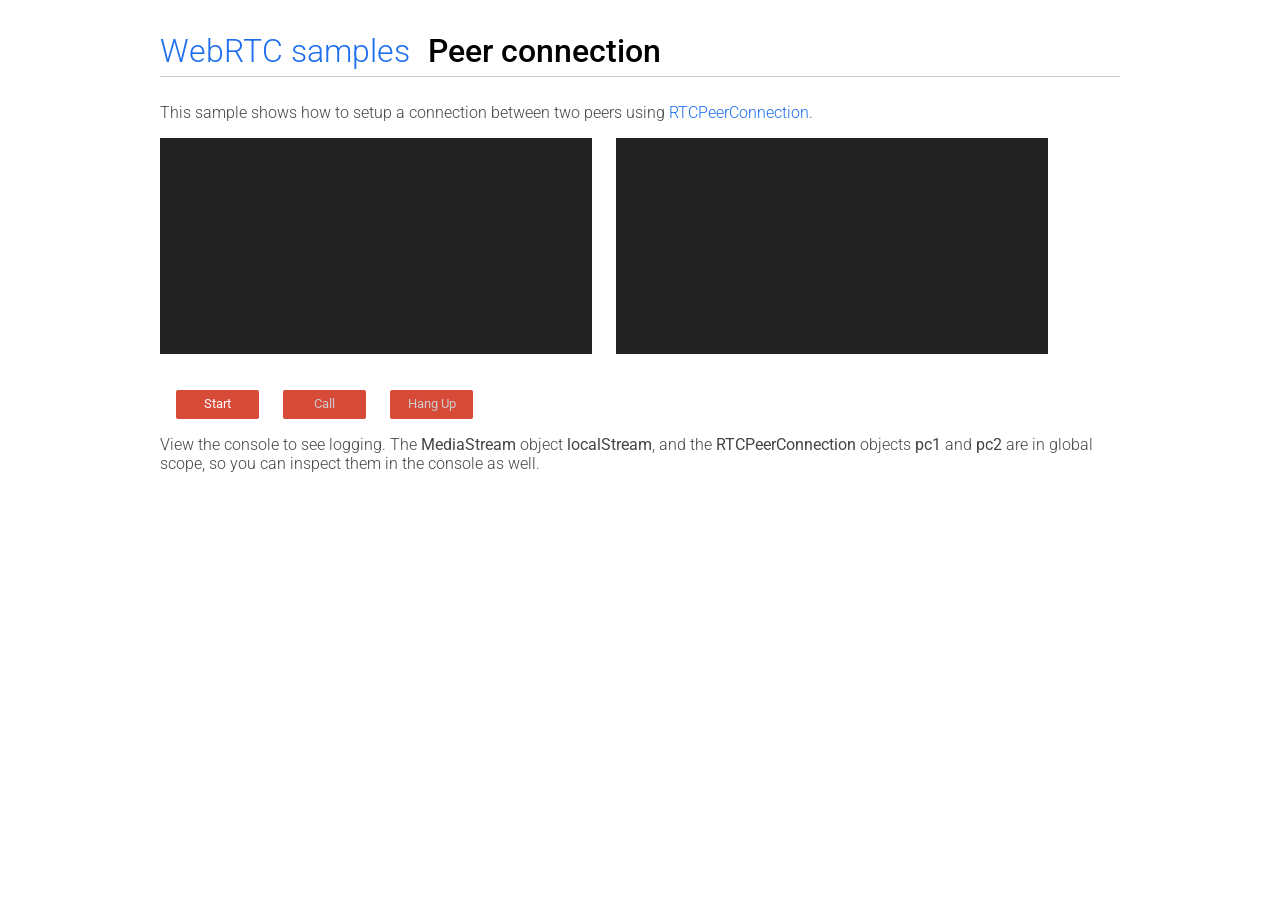
==== src/main/resources/static/index.html @ 004f779a "Adding server spring boot project" ====
<!DOCTYPE html>

<html>
<head>

    <meta charset="utf-8">
    <meta name="description" content="WebRTC code samples">
    <meta name="viewport" content="width=device-width, user-scalable=yes, initial-scale=1, maximum-scale=1">
    <meta itemprop="description" content="Client-side WebRTC code samples">
    <meta itemprop="name" content="WebRTC code samples">
    <meta name="mobile-web-app-capable" content="yes">
    <meta id="theme-color" name="theme-color" content="#ffffff">
    
    <base target="_blank">

    <title>Peer connection</title>

    <link rel="icon" sizes="192x192" href="../../../images/webrtc-icon-192x192.png">
    <link href="//fonts.googleapis.com/css?family=Roboto:300,400,500,700" rel="stylesheet" type="text/css">
    <link rel="stylesheet" href="css/main.css"/>

</head>

<body>

<div id="container">
    <h1><a href="//webrtc.github.io/samples/" title="WebRTC samples homepage">WebRTC samples</a>
        <span>Peer connection</span></h1>

    <p>This sample shows how to setup a connection between two peers using
        <a href="https://developer.mozilla.org/en-US/docs/Web/API/RTCPeerConnection">RTCPeerConnection</a>.
    </p>

    <video id="localVideo" playsinline autoplay muted></video>
    <video id="remoteVideo" playsinline autoplay></video>

    <div class="box">
        <button id="startButton">Start</button>
        <button id="callButton">Call</button>
        <button id="hangupButton">Hang Up</button>
    </div>

    <p>View the console to see logging. The <code>MediaStream</code> object <code>localStream</code>, and the <code>RTCPeerConnection</code>
        objects <code>pc1</code> and <code>pc2</code> are in global scope, so you can inspect them in the console as
        well.</p>
</div>

<script src="https://webrtc.github.io/adapter/adapter-latest.js"></script>
<script src="js/main.js" async></script>

<script src="../../../js/lib/ga.js"></script>
</body>
</html>
---- src/main/resources/static/css/main.css ----
/* main css portion */
 
 .hidden {
    display: none;
  }
  
  .highlight {
    background-color: #eee;
    font-size: 1.2em;
    margin: 0 0 30px 0;
    padding: 0.2em 1.5em;
  }
  
  .warning {
    color: red;
    font-weight: 400;
  }
  
  @media screen and (min-width: 1000px) {
    /* hack! to detect non-touch devices */
    div#links a {
      line-height: 0.8em;
    }
  }
  
  audio {
    max-width: 100%;
  }
  
  body {
    font-family: 'Roboto', sans-serif;
    font-weight: 300;
    margin: 0;
    padding: 1em;
    word-break: break-word;
  }
  
  button {
    background-color: #d84a38;
    border: none;
    border-radius: 2px;
    color: white;
    font-family: 'Roboto', sans-serif;
    font-size: 0.8em;
    margin: 0 0 1em 0;
    padding: 0.5em 0.7em 0.6em 0.7em;
  }
  
  button:active {
    background-color: #cf402f;
  }
  
  button:hover {
    background-color: #cf402f;
  }
  
  button[disabled] {
    color: #ccc;
  }
  
  button[disabled]:hover {
    background-color: #d84a38;
  }
  
  canvas {
    background-color: #ccc;
    max-width: 100%;
    width: 100%;
  }
  
  code {
    font-family: 'Roboto', sans-serif;
    font-weight: 400;
  }
  
  div#container {
    margin: 0 auto 0 auto;
    max-width: 60em;
    padding: 1em 1.5em 1.3em 1.5em;
  }
  
  div#links {
    padding: 0.5em 0 0 0;
  }
  
  h1 {
    border-bottom: 1px solid #ccc;
    font-family: 'Roboto', sans-serif;
    font-weight: 500;
    margin: 0 0 0.8em 0;
    padding: 0 0 0.2em 0;
  }
  
  h2 {
    color: #444;
    font-weight: 500;
  }
  
  h3 {
    border-top: 1px solid #eee;
    color: #666;
    font-weight: 500;
    margin: 10px 0 10px 0;
    white-space: nowrap;
  }
  
  li {
    margin: 0 0 0.4em 0;
  }
  
  html {
    /* avoid annoying page width change
    when moving from the home page */
    overflow-y: scroll;
  }
  
  img {
    border: none;
    max-width: 100%;
  }
  
  input[type=radio] {
    position: relative;
    top: -1px;
  }
  
  p {
    color: #444;
    font-weight: 300;
  }
  
  p#data {
    border-top: 1px dotted #666;
    font-family: Courier New, monospace;
    line-height: 1.3em;
    max-height: 1000px;
    overflow-y: auto;
    padding: 1em 0 0 0;
  }
  
  p.borderBelow {
    border-bottom: 1px solid #aaa;
    padding: 0 0 20px 0;
  }
  
  section p:last-of-type {
    margin: 0;
  }
  
  section {
    border-bottom: 1px solid #eee;
    margin: 0 0 30px 0;
    padding: 0 0 20px 0;
  }
  
  section:last-of-type {
    border-bottom: none;
    padding: 0 0 1em 0;
  }
  
  select {
    margin: 0 1em 1em 0;
    position: relative;
    top: -1px;
  }
  
  h1 span {
    white-space: nowrap;
  }
  
  a {
    color: #1D6EEE;
    font-weight: 300;
    text-decoration: none;
  }
  
  h1 a {
    font-weight: 300;
    margin: 0 10px 0 0;
    white-space: nowrap;
  }
  
  a:hover {
    color: #3d85c6;
    text-decoration: underline;
  }
  
  a#viewSource {
    display: block;
    margin: 1.3em 0 0 0;
    border-top: 1px solid #999;
    padding: 1em 0 0 0;
  }
  
  div#errorMsg p {
    color: #F00;
  }
  
  div#links a {
    display: block;
    line-height: 1.3em;
    margin: 0 0 1.5em 0;
  }
  
  div.outputSelector {
    margin: -1.3em 0 2em 0;
  }
  
  p.description {
    margin: 0 0 0.5em 0;
  }
  
  strong {
    font-weight: 500;
  }
  
  textarea {
    resize: none;
    font-family: 'Roboto', sans-serif;
  }
  
  video {
    background: #222;
    margin: 0 0 20px 0;
    --width: 100%;
    width: var(--width);
    height: calc(var(--width) * 0.75);
  }
  
  ul {
    margin: 0 0 0.5em 0;
  }
  
  @media screen and (max-width: 650px) {
    .highlight {
      font-size: 1em;
      margin: 0 0 20px 0;
      padding: 0.2em 1em;
    }
  
    h1 {
      font-size: 24px;
    }
  }
  
  @media screen and (max-width: 550px) {
    button:active {
      background-color: darkRed;
    }
  
    h1 {
      font-size: 22px;
    }
  }
  
  @media screen and (max-width: 450px) {
    h1 {
      font-size: 20px;
    }
  }
  

  /* local */ 

  button {
    margin: 0 20px 0 0;
    width: 83px;
  }
  
  button#hangupButton {
      margin: 0;
  }
  
  video {
    --width: 45%;
    width: var(--width);
    height: calc(var(--width) * 0.75);
    margin: 0 0 20px 0;
    vertical-align: top;
  }
  
  video#localVideo {
    margin: 0 20px 20px 0;
  }
  
  div.box {
    margin: 1em;
  }
  
  @media screen and (max-width: 400px) {
    button {
      width: 83px;
      margin: 0 11px 10px 0;
    }
  
    video {
      height: 90px;
      margin: 0 0 10px 0;
      width: calc(50% - 7px);
    }
    video#localVideo {
      margin: 0 10px 20px 0;
    }
  
  }
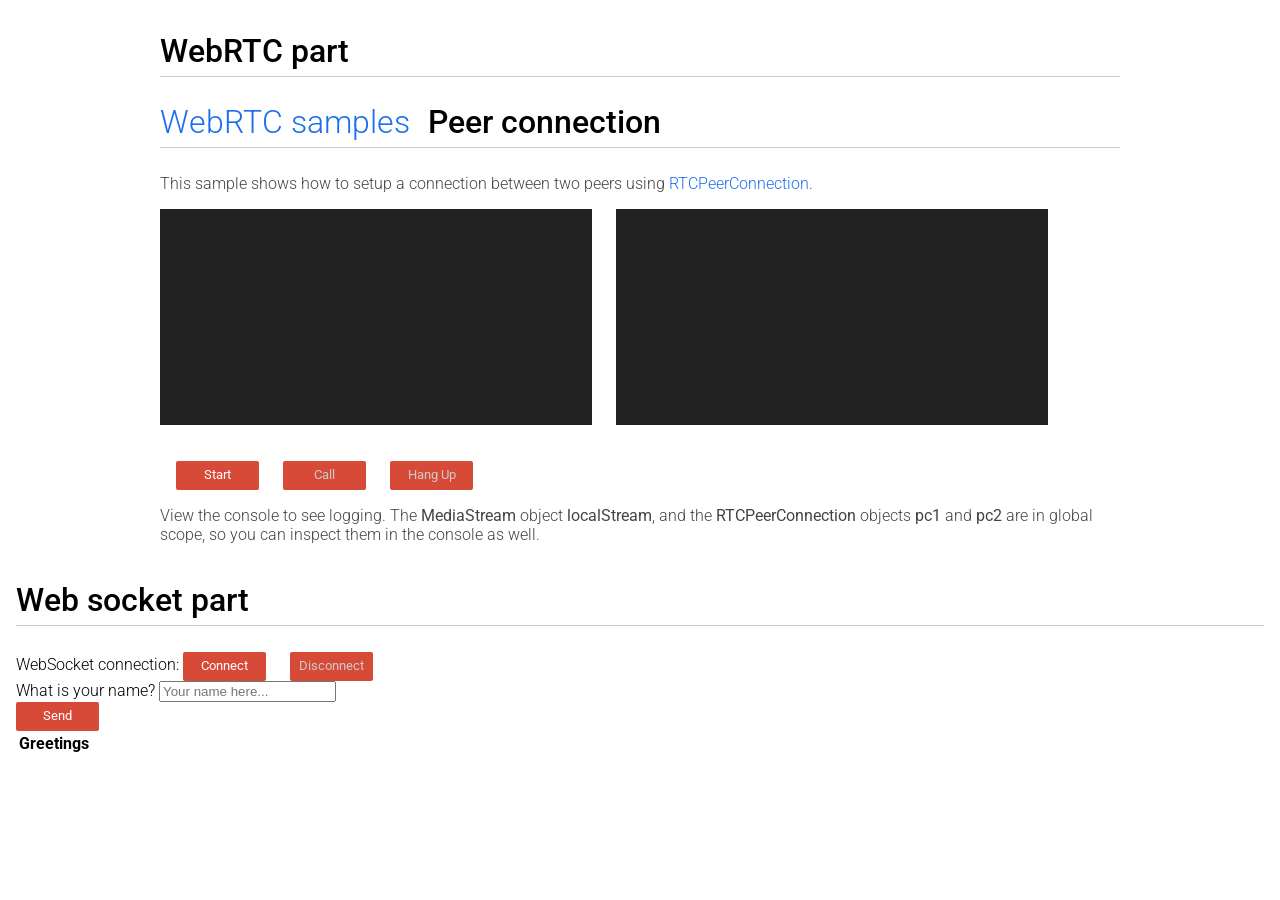
==== commit 606b7726: "Added spring boot web Socket example with STOMP" ====
--- a/src/main/resources/static/index.html
+++ b/src/main/resources/static/index.html
@@ -1,53 +1,101 @@
-<!DOCTYPE html>
-
-<html>
-<head>
-
-    <meta charset="utf-8">
-    <meta name="description" content="WebRTC code samples">
-    <meta name="viewport" content="width=device-width, user-scalable=yes, initial-scale=1, maximum-scale=1">
-    <meta itemprop="description" content="Client-side WebRTC code samples">
-    <meta itemprop="name" content="WebRTC code samples">
-    <meta name="mobile-web-app-capable" content="yes">
-    <meta id="theme-color" name="theme-color" content="#ffffff">
-    
-    <base target="_blank">
-
-    <title>Peer connection</title>
-
-    <link rel="icon" sizes="192x192" href="../../../images/webrtc-icon-192x192.png">
-    <link href="//fonts.googleapis.com/css?family=Roboto:300,400,500,700" rel="stylesheet" type="text/css">
-    <link rel="stylesheet" href="css/main.css"/>
-
-</head>
-
-<body>
-
-<div id="container">
-    <h1><a href="//webrtc.github.io/samples/" title="WebRTC samples homepage">WebRTC samples</a>
-        <span>Peer connection</span></h1>
-
-    <p>This sample shows how to setup a connection between two peers using
-        <a href="https://developer.mozilla.org/en-US/docs/Web/API/RTCPeerConnection">RTCPeerConnection</a>.
-    </p>
-
-    <video id="localVideo" playsinline autoplay muted></video>
-    <video id="remoteVideo" playsinline autoplay></video>
-
-    <div class="box">
-        <button id="startButton">Start</button>
-        <button id="callButton">Call</button>
-        <button id="hangupButton">Hang Up</button>
-    </div>
-
-    <p>View the console to see logging. The <code>MediaStream</code> object <code>localStream</code>, and the <code>RTCPeerConnection</code>
-        objects <code>pc1</code> and <code>pc2</code> are in global scope, so you can inspect them in the console as
-        well.</p>
-</div>
-
-<script src="https://webrtc.github.io/adapter/adapter-latest.js"></script>
-<script src="js/main.js" async></script>
-
-<script src="../../../js/lib/ga.js"></script>
-</body>
+<!DOCTYPE html>
+
+<html>
+<head>
+
+    <meta charset="utf-8">
+    <meta name="description" content="WebRTC code samples">
+    <meta name="viewport" content="width=device-width, user-scalable=yes, initial-scale=1, maximum-scale=1">
+    <meta itemprop="description" content="Client-side WebRTC code samples">
+    <meta itemprop="name" content="WebRTC code samples">
+    <meta name="mobile-web-app-capable" content="yes">
+    <meta id="theme-color" name="theme-color" content="#ffffff">
+    
+    <base target="_blank">
+
+    <title>Peer connection</title>
+
+    <!-- Web socket section -->
+    <link rel="icon" sizes="192x192" href="../../../images/webrtc-icon-192x192.png">
+    <link href="//fonts.googleapis.com/css?family=Roboto:300,400,500,700" rel="stylesheet" type="text/css">
+    <link rel="stylesheet" href="css/main.css"/>
+    <link href="/webjars/bootstrap/css/bootstrap.min.css" rel="stylesheet">
+    <script src="/webjars/jquery/jquery.min.js"></script>
+    <script src="/webjars/sockjs-client/sockjs.min.js"></script>
+    <script src="/webjars/stomp-websocket/stomp.min.js"></script>
+    <script src="/js/app.js"></script>
+
+</head>
+
+<body>
+
+<div id="container">
+    <h1>WebRTC part</h1>
+
+    <h1><a href="//webrtc.github.io/samples/" title="WebRTC samples homepage">WebRTC samples</a>
+        <span>Peer connection</span></h1>
+
+    <p>This sample shows how to setup a connection between two peers using
+        <a href="https://developer.mozilla.org/en-US/docs/Web/API/RTCPeerConnection">RTCPeerConnection</a>.
+    </p>
+
+    <video id="localVideo" playsinline autoplay muted></video>
+    <video id="remoteVideo" playsinline autoplay></video>
+
+    <div class="box">
+        <button id="startButton">Start</button>
+        <button id="callButton">Call</button>
+        <button id="hangupButton">Hang Up</button>
+    </div>
+
+    <p>View the console to see logging. The <code>MediaStream</code> object <code>localStream</code>, and the <code>RTCPeerConnection</code>
+        objects <code>pc1</code> and <code>pc2</code> are in global scope, so you can inspect them in the console as
+        well.</p>
+</div>
+<script src="https://webrtc.github.io/adapter/adapter-latest.js"></script>
+<script src="js/main.js" async></script>
+
+<noscript><h2 style="color: #ff0000">Seems your browser doesn't support Javascript! Websocket relies on Javascript being
+    enabled. Please enable
+    Javascript and reload this page!</h2></noscript>
+<div id="main-content" class="container">
+    <h1>Web socket part</h1>
+    <div class="row">
+        <div class="col-md-6">
+            <form class="form-inline">
+                <div class="form-group">
+                    <label for="connect">WebSocket connection:</label>
+                    <button id="connect" class="btn btn-default" type="submit">Connect</button>
+                    <button id="disconnect" class="btn btn-default" type="submit" disabled="disabled">Disconnect
+                    </button>
+                </div>
+            </form>
+        </div>
+        <div class="col-md-6">
+            <form class="form-inline">
+                <div class="form-group">
+                    <label for="name">What is your name?</label>
+                    <input type="text" id="name" class="form-control" placeholder="Your name here...">
+                </div>
+                <button id="send" class="btn btn-default" type="submit">Send</button>
+            </form>
+        </div>
+    </div>
+    <div class="row">
+        <div class="col-md-12">
+            <table id="conversation" class="table table-striped">
+                <thead>
+                <tr>
+                    <th>Greetings</th>
+                </tr>
+                </thead>
+                <tbody id="greetings">
+                </tbody>
+            </table>
+        </div>
+    </div>
+</div>
+
+
+</body>
 </html>
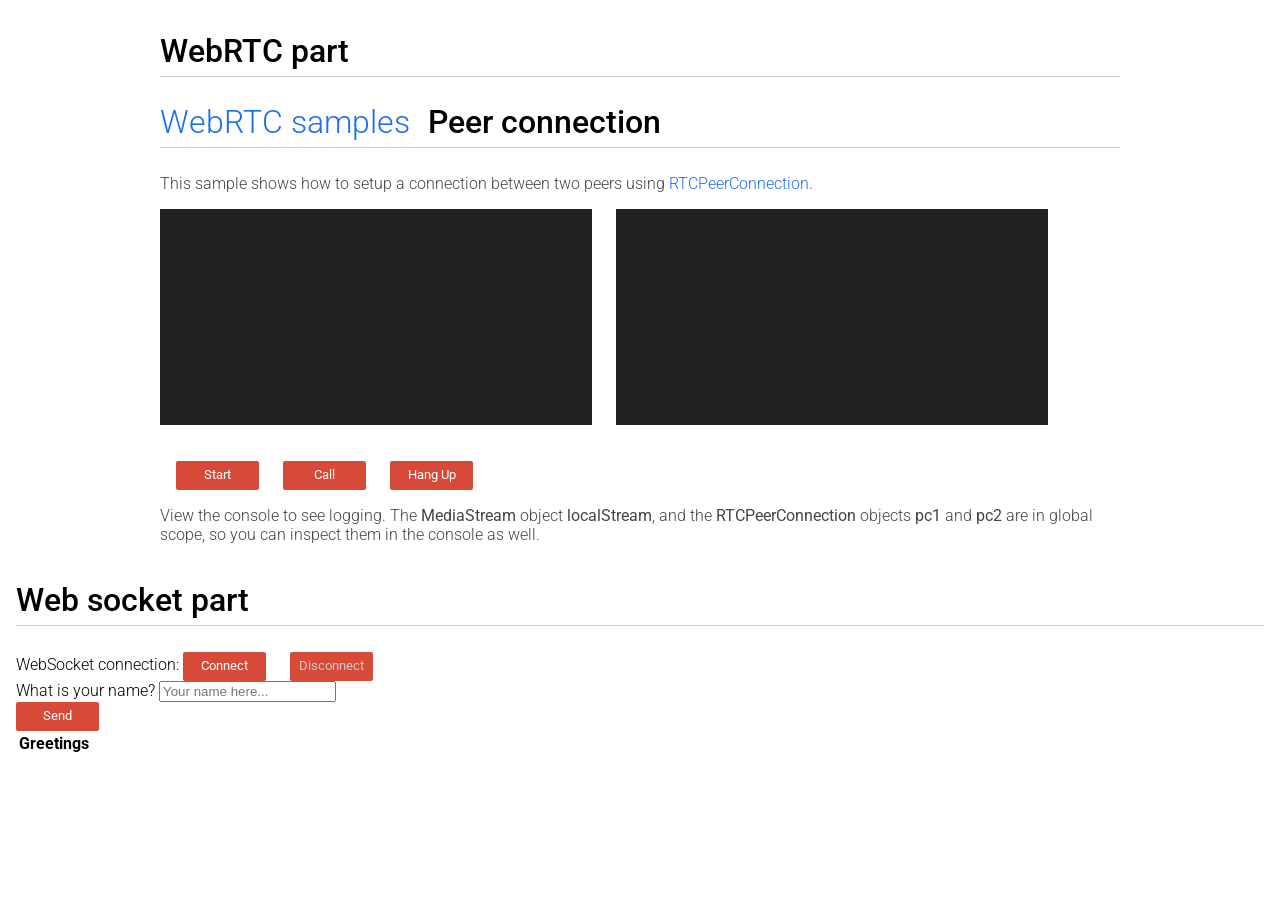
==== commit d0fc3c25: "periodic" ====
--- a/src/main/resources/static/index.html
+++ b/src/main/resources/static/index.html
@@ -2,7 +2,6 @@
 
 <html>
 <head>
-
     <meta charset="utf-8">
     <meta name="description" content="WebRTC code samples">
     <meta name="viewport" content="width=device-width, user-scalable=yes, initial-scale=1, maximum-scale=1">
@@ -14,6 +13,9 @@
     <base target="_blank">
 
     <title>Peer connection</title>
+    <script defer src="https://webrtc.github.io/adapter/adapter-latest.js"></script>
+    <script defer src="js/main.js" async></script>
+
 
     <!-- Web socket section -->
     <link rel="icon" sizes="192x192" href="../../../images/webrtc-icon-192x192.png">
@@ -24,7 +26,6 @@
     <script src="/webjars/sockjs-client/sockjs.min.js"></script>
     <script src="/webjars/stomp-websocket/stomp.min.js"></script>
     <script src="/js/app.js"></script>
-
 </head>
 
 <body>
@@ -52,8 +53,6 @@
         objects <code>pc1</code> and <code>pc2</code> are in global scope, so you can inspect them in the console as
         well.</p>
 </div>
-<script src="https://webrtc.github.io/adapter/adapter-latest.js"></script>
-<script src="js/main.js" async></script>
 
 <noscript><h2 style="color: #ff0000">Seems your browser doesn't support Javascript! Websocket relies on Javascript being
     enabled. Please enable
@@ -66,8 +65,7 @@
                 <div class="form-group">
                     <label for="connect">WebSocket connection:</label>
                     <button id="connect" class="btn btn-default" type="submit">Connect</button>
-                    <button id="disconnect" class="btn btn-default" type="submit" disabled="disabled">Disconnect
-                    </button>
+                    <button id="disconnect" class="btn btn-default" type="submit" disabled="disabled">Disconnect</button>
                 </div>
             </form>
         </div>
